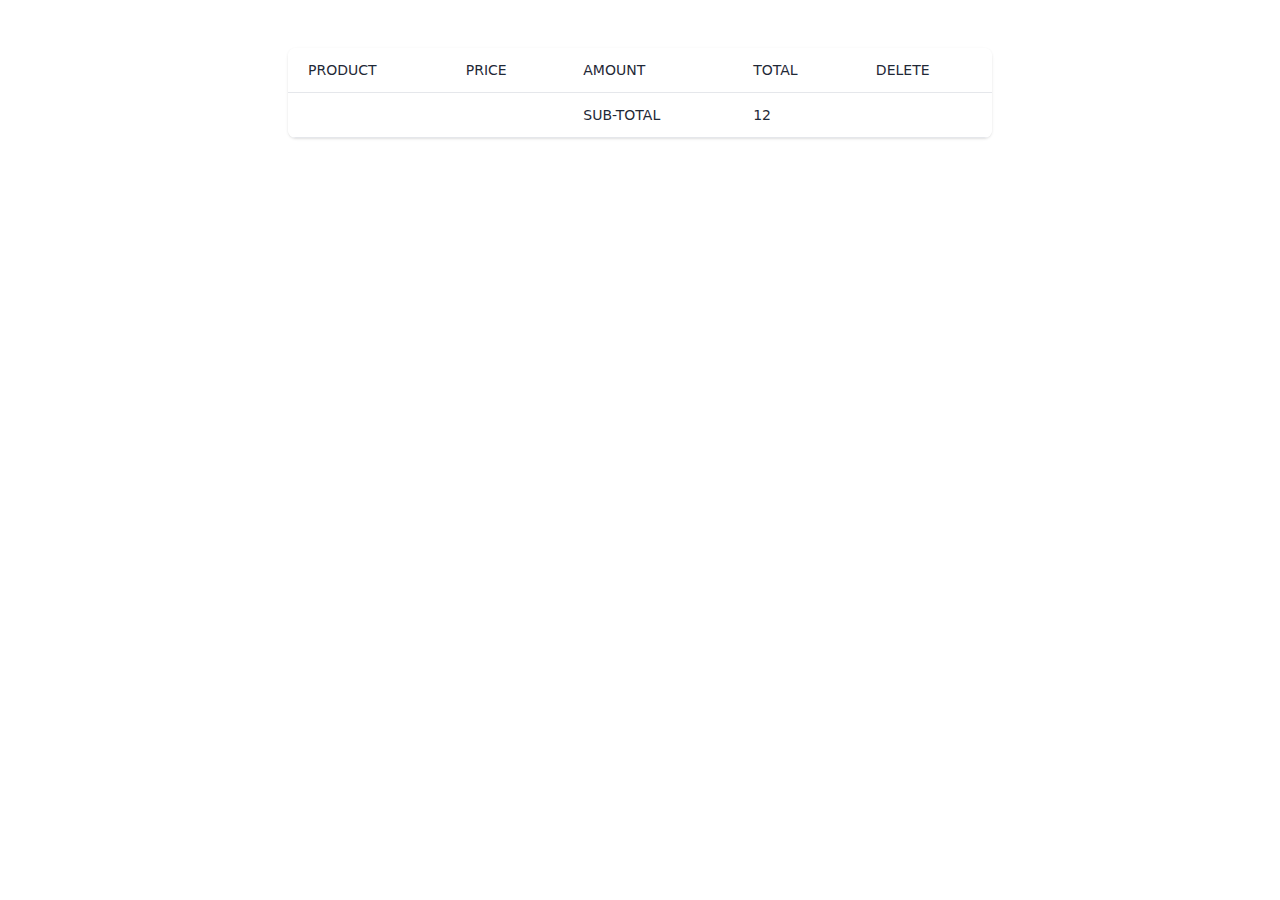
==== public/cart.html @ 41079a4b "almost complete for internship" ====
<!DOCTYPE html>
<html lang="en">
<head>
    <meta charset="UTF-8">
    <meta http-equiv="X-UA-Compatible" content="IE=edge">
    <meta name="viewport" content="width=device-width, initial-scale=1.0">
    <link rel="stylesheet" href="./styles.css">
    <title>Document</title>
</head>
<body onload="startingPrinting()">
    
    <div class="container mx-auto px-4 sm:px-8 max-w-3xl">
        <div class="py-8">
            <div class="-mx-4 sm:-mx-8 px-4 sm:px-8 py-4 overflow-x-auto">
                <div class="inline-block min-w-full shadow rounded-lg overflow-hidden">
                    <table class="min-w-full leading-normal">
                        <thead>
                            <tr>
                                <th scope="col" class="px-5 py-3 bg-white  border-b border-gray-200 text-gray-800  text-left text-sm uppercase font-normal">
                                    Product
                                </th>
                                <th scope="col" class="px-5 py-3 bg-white  border-b border-gray-200 text-gray-800  text-left text-sm uppercase font-normal">
                                    Price
                                </th>
                                <th scope="col" class="px-5 py-3 bg-white  border-b border-gray-200 text-gray-800  text-left text-sm uppercase font-normal">
                                    Amount
                                </th>
                                <th scope="col" class="px-5 py-3 bg-white  border-b border-gray-200 text-gray-800  text-left text-sm uppercase font-normal">
                                    Total
                                </th>
                                <th scope="col" class="px-5 py-3 bg-white  border-b border-gray-200 text-gray-800  text-left text-sm uppercase font-normal">
                                    Delete
                                </th>
                            </tr>
                        </thead>
                        <tbody id="parent">
                            
                        </tbody>
                        <thead>
                            <tr>
                                <th scope="col" class="px-5 py-3 bg-white  border-b border-gray-200 text-gray-800  text-left text-sm uppercase font-normal">
                                    
                                </th>
                                <th scope="col" class="px-5 py-3 bg-white  border-b border-gray-200 text-gray-800  text-left text-sm uppercase font-normal">
                                    
                                </th>
                                <th scope="col" class="px-5 py-3 bg-white  border-b border-gray-200 text-gray-800  text-left text-sm uppercase font-normal">
                                    Sub-Total
                                </th>
                                <th scope="col" class="px-5 py-3 bg-white  border-b border-gray-200 text-gray-800  text-left text-sm uppercase font-normal">
                                    <p id="sub-total">12</p>
                                </th>
                                <th scope="col" class="px-5 py-3 bg-white  border-b border-gray-200 text-gray-800  text-left text-sm uppercase font-normal">
                                    
                                </th>
                            </tr>
                        </thead>
                    </table>
                </div>
            </div>
        </div>
    </div>
<script>
    function productName (parentElement,data,index){
    var idMaker=String('item'+index)
    let tr = document.createElement('tr')
    tr.classList.add(idMaker)
    let td = document.createElement('td')
    td.classList.add('px-5','py-5','border-b','border-gray-200','bg-white','text-sm')
    let para = document.createElement('p')
    para.classList.add('text-gray-900','whitespace-no-wrap')
    para.textContent = String(data.name);
    para.setAttribute('id',idMaker)
    td.appendChild(para)
    tr.appendChild(td)
    parentElement.append(tr)

    //function calling for rows
    Price(tr,data)
    amount(tr,data,index)
    total(tr,data)
    DeleteItemBtn(tr,idMaker)
    }

    function Price (parentElement,data){
    let td = document.createElement('td')
    td.classList.add('px-5','py-5','border-b','border-gray-200','bg-white','text-sm')
    let para = document.createElement('p')
    para.classList.add('text-gray-900','whitespace-no-wrap')
    para.textContent = String(data.price);
    td.appendChild(para)
    parentElement.append(td)
    }

    function amount(parentElement,data,index){
        let td = document.createElement('td')
        var idMaker=String('item'+index+'Amount')
    td.classList.add('px-5','py-5','border-b','border-gray-200','bg-white','text-sm')
    let para = document.createElement('p')
    para.classList.add('text-gray-900','whitespace-no-wrap')
    para.textContent = String(data.amount);
    para.setAttribute('id',idMaker)
    td.appendChild(para)
    parentElement.append(td)
    }

    function total(parentElement,data){
        let td = document.createElement('td')
    td.classList.add('px-5','py-5','border-b','border-gray-200','bg-white','text-sm')
    let para = document.createElement('p')
    para.classList.add('text-gray-900','whitespace-no-wrap')
    console.log(data.price)
    let tempAmount = data.price * data.amount
    para.textContent =String(tempAmount) ;
    td.appendChild(para)
    parentElement.append(td)
    }



    function DeleteItemBtn (parentElement,id){
        let td = document.createElement('td')
    td.classList.add('px-5','py-5','border-b','border-gray-200','bg-white','text-sm')
    let button = document.createElement('button')
    button.classList.add('flex','text-white','bg-indigo-500','border-0','py-2','px-6','focus:outline-none','hover:bg-indigo-600','rounded')
    button.textContent ="delete Item";
    let customBtnId = String('DeleteItem('+JSON.stringify(id)+')')
    button.setAttribute('onclick',customBtnId);
    td.appendChild(button)
    parentElement.append(td)
    }

    function DeleteItem(item){
        let data = JSON.parse(localStorage.getItem('cart'))
        let filterValueName = document.getElementById(item).innerText;
       
        let filterValueAmount = parseInt(document.getElementById((item+'Amount')).innerText)
        console.log(filterValueAmount)
        let newData = data.filter(function(object){
            return  object.name != filterValueName ||
            object.amount !=filterValueAmount ;
                    
                     
        });
        console.log(newData);
        // console.log(JSON.stringify(newData))
        localStorage.setItem('cart',JSON.stringify(newData))
        startingPrinting();

    }



    function calculateTotal(){
        let dataFortotal = JSON.parse( localStorage.cart);
        let totalPrice =[]
        for(let j=0;j<dataFortotal.length;j++){
            let tempAmount = dataFortotal[j].price * dataFortotal[j].amount
            totalPrice.push(parseInt(tempAmount))
        }

        let price=0;
        for(var i=0;i<totalPrice.length;i++){
            price = parseInt( totalPrice[i])+price;
        }
        console.log( price)
    }


    
    
    const parentElement = document.getElementById('parent')



    function startingPrinting (){
    let data = JSON.parse( localStorage.cart);
    for(var i =0;i<data.length;i++){
        productName(parentElement,data[i],i);
    }
    calculateTotal();   
    }
 
    

    
</script>
</body>
</html>
---- public/styles.css ----
/*
! tailwindcss v3.1.8 | MIT License | https://tailwindcss.com
*/

/*
1. Prevent padding and border from affecting element width. (https://github.com/mozdevs/cssremedy/issues/4)
2. Allow adding a border to an element by just adding a border-width. (https://github.com/tailwindcss/tailwindcss/pull/116)
*/

*,
::before,
::after {
  box-sizing: border-box;
  /* 1 */
  border-width: 0;
  /* 2 */
  border-style: solid;
  /* 2 */
  border-color: #e5e7eb;
  /* 2 */
}

::before,
::after {
  --tw-content: '';
}

/*
1. Use a consistent sensible line-height in all browsers.
2. Prevent adjustments of font size after orientation changes in iOS.
3. Use a more readable tab size.
4. Use the user's configured `sans` font-family by default.
*/

html {
  line-height: 1.5;
  /* 1 */
  -webkit-text-size-adjust: 100%;
  /* 2 */
  -moz-tab-size: 4;
  /* 3 */
  -o-tab-size: 4;
     tab-size: 4;
  /* 3 */
  font-family: ui-sans-serif, system-ui, -apple-system, BlinkMacSystemFont, "Segoe UI", Roboto, "Helvetica Neue", Arial, "Noto Sans", sans-serif, "Apple Color Emoji", "Segoe UI Emoji", "Segoe UI Symbol", "Noto Color Emoji";
  /* 4 */
}

/*
1. Remove the margin in all browsers.
2. Inherit line-height from `html` so users can set them as a class directly on the `html` element.
*/

body {
  margin: 0;
  /* 1 */
  line-height: inherit;
  /* 2 */
}

/*
1. Add the correct height in Firefox.
2. Correct the inheritance of border color in Firefox. (https://bugzilla.mozilla.org/show_bug.cgi?id=190655)
3. Ensure horizontal rules are visible by default.
*/

hr {
  height: 0;
  /* 1 */
  color: inherit;
  /* 2 */
  border-top-width: 1px;
  /* 3 */
}

/*
Add the correct text decoration in Chrome, Edge, and Safari.
*/

abbr:where([title]) {
  -webkit-text-decoration: underline dotted;
          text-decoration: underline dotted;
}

/*
Remove the default font size and weight for headings.
*/

h1,
h2,
h3,
h4,
h5,
h6 {
  font-size: inherit;
  font-weight: inherit;
}

/*
Reset links to optimize for opt-in styling instead of opt-out.
*/

a {
  color: inherit;
  text-decoration: inherit;
}

/*
Add the correct font weight in Edge and Safari.
*/

b,
strong {
  font-weight: bolder;
}

/*
1. Use the user's configured `mono` font family by default.
2. Correct the odd `em` font sizing in all browsers.
*/

code,
kbd,
samp,
pre {
  font-family: ui-monospace, SFMono-Regular, Menlo, Monaco, Consolas, "Liberation Mono", "Courier New", monospace;
  /* 1 */
  font-size: 1em;
  /* 2 */
}

/*
Add the correct font size in all browsers.
*/

small {
  font-size: 80%;
}

/*
Prevent `sub` and `sup` elements from affecting the line height in all browsers.
*/

sub,
sup {
  font-size: 75%;
  line-height: 0;
  position: relative;
  vertical-align: baseline;
}

sub {
  bottom: -0.25em;
}

sup {
  top: -0.5em;
}

/*
1. Remove text indentation from table contents in Chrome and Safari. (https://bugs.chromium.org/p/chromium/issues/detail?id=999088, https://bugs.webkit.org/show_bug.cgi?id=201297)
2. Correct table border color inheritance in all Chrome and Safari. (https://bugs.chromium.org/p/chromium/issues/detail?id=935729, https://bugs.webkit.org/show_bug.cgi?id=195016)
3. Remove gaps between table borders by default.
*/

table {
  text-indent: 0;
  /* 1 */
  border-color: inherit;
  /* 2 */
  border-collapse: collapse;
  /* 3 */
}

/*
1. Change the font styles in all browsers.
2. Remove the margin in Firefox and Safari.
3. Remove default padding in all browsers.
*/

button,
input,
optgroup,
select,
textarea {
  font-family: inherit;
  /* 1 */
  font-size: 100%;
  /* 1 */
  font-weight: inherit;
  /* 1 */
  line-height: inherit;
  /* 1 */
  color: inherit;
  /* 1 */
  margin: 0;
  /* 2 */
  padding: 0;
  /* 3 */
}

/*
Remove the inheritance of text transform in Edge and Firefox.
*/

button,
select {
  text-transform: none;
}

/*
1. Correct the inability to style clickable types in iOS and Safari.
2. Remove default button styles.
*/

button,
[type='button'],
[type='reset'],
[type='submit'] {
  -webkit-appearance: button;
  /* 1 */
  background-color: transparent;
  /* 2 */
  background-image: none;
  /* 2 */
}

/*
Use the modern Firefox focus style for all focusable elements.
*/

:-moz-focusring {
  outline: auto;
}

/*
Remove the additional `:invalid` styles in Firefox. (https://github.com/mozilla/gecko-dev/blob/2f9eacd9d3d995c937b4251a5557d95d494c9be1/layout/style/res/forms.css#L728-L737)
*/

:-moz-ui-invalid {
  box-shadow: none;
}

/*
Add the correct vertical alignment in Chrome and Firefox.
*/

progress {
  vertical-align: baseline;
}

/*
Correct the cursor style of increment and decrement buttons in Safari.
*/

::-webkit-inner-spin-button,
::-webkit-outer-spin-button {
  height: auto;
}

/*
1. Correct the odd appearance in Chrome and Safari.
2. Correct the outline style in Safari.
*/

[type='search'] {
  -webkit-appearance: textfield;
  /* 1 */
  outline-offset: -2px;
  /* 2 */
}

/*
Remove the inner padding in Chrome and Safari on macOS.
*/

::-webkit-search-decoration {
  -webkit-appearance: none;
}

/*
1. Correct the inability to style clickable types in iOS and Safari.
2. Change font properties to `inherit` in Safari.
*/

::-webkit-file-upload-button {
  -webkit-appearance: button;
  /* 1 */
  font: inherit;
  /* 2 */
}

/*
Add the correct display in Chrome and Safari.
*/

summary {
  display: list-item;
}

/*
Removes the default spacing and border for appropriate elements.
*/

blockquote,
dl,
dd,
h1,
h2,
h3,
h4,
h5,
h6,
hr,
figure,
p,
pre {
  margin: 0;
}

fieldset {
  margin: 0;
  padding: 0;
}

legend {
  padding: 0;
}

ol,
ul,
menu {
  list-style: none;
  margin: 0;
  padding: 0;
}

/*
Prevent resizing textareas horizontally by default.
*/

textarea {
  resize: vertical;
}

/*
1. Reset the default placeholder opacity in Firefox. (https://github.com/tailwindlabs/tailwindcss/issues/3300)
2. Set the default placeholder color to the user's configured gray 400 color.
*/

input::-moz-placeholder, textarea::-moz-placeholder {
  opacity: 1;
  /* 1 */
  color: #9ca3af;
  /* 2 */
}

input::placeholder,
textarea::placeholder {
  opacity: 1;
  /* 1 */
  color: #9ca3af;
  /* 2 */
}

/*
Set the default cursor for buttons.
*/

button,
[role="button"] {
  cursor: pointer;
}

/*
Make sure disabled buttons don't get the pointer cursor.
*/

:disabled {
  cursor: default;
}

/*
1. Make replaced elements `display: block` by default. (https://github.com/mozdevs/cssremedy/issues/14)
2. Add `vertical-align: middle` to align replaced elements more sensibly by default. (https://github.com/jensimmons/cssremedy/issues/14#issuecomment-634934210)
   This can trigger a poorly considered lint error in some tools but is included by design.
*/

img,
svg,
video,
canvas,
audio,
iframe,
embed,
object {
  display: block;
  /* 1 */
  vertical-align: middle;
  /* 2 */
}

/*
Constrain images and videos to the parent width and preserve their intrinsic aspect ratio. (https://github.com/mozdevs/cssremedy/issues/14)
*/

img,
video {
  max-width: 100%;
  height: auto;
}

*, ::before, ::after {
  --tw-border-spacing-x: 0;
  --tw-border-spacing-y: 0;
  --tw-translate-x: 0;
  --tw-translate-y: 0;
  --tw-rotate: 0;
  --tw-skew-x: 0;
  --tw-skew-y: 0;
  --tw-scale-x: 1;
  --tw-scale-y: 1;
  --tw-pan-x:  ;
  --tw-pan-y:  ;
  --tw-pinch-zoom:  ;
  --tw-scroll-snap-strictness: proximity;
  --tw-ordinal:  ;
  --tw-slashed-zero:  ;
  --tw-numeric-figure:  ;
  --tw-numeric-spacing:  ;
  --tw-numeric-fraction:  ;
  --tw-ring-inset:  ;
  --tw-ring-offset-width: 0px;
  --tw-ring-offset-color: #fff;
  --tw-ring-color: rgb(59 130 246 / 0.5);
  --tw-ring-offset-shadow: 0 0 #0000;
  --tw-ring-shadow: 0 0 #0000;
  --tw-shadow: 0 0 #0000;
  --tw-shadow-colored: 0 0 #0000;
  --tw-blur:  ;
  --tw-brightness:  ;
  --tw-contrast:  ;
  --tw-grayscale:  ;
  --tw-hue-rotate:  ;
  --tw-invert:  ;
  --tw-saturate:  ;
  --tw-sepia:  ;
  --tw-drop-shadow:  ;
  --tw-backdrop-blur:  ;
  --tw-backdrop-brightness:  ;
  --tw-backdrop-contrast:  ;
  --tw-backdrop-grayscale:  ;
  --tw-backdrop-hue-rotate:  ;
  --tw-backdrop-invert:  ;
  --tw-backdrop-opacity:  ;
  --tw-backdrop-saturate:  ;
  --tw-backdrop-sepia:  ;
}

::-webkit-backdrop {
  --tw-border-spacing-x: 0;
  --tw-border-spacing-y: 0;
  --tw-translate-x: 0;
  --tw-translate-y: 0;
  --tw-rotate: 0;
  --tw-skew-x: 0;
  --tw-skew-y: 0;
  --tw-scale-x: 1;
  --tw-scale-y: 1;
  --tw-pan-x:  ;
  --tw-pan-y:  ;
  --tw-pinch-zoom:  ;
  --tw-scroll-snap-strictness: proximity;
  --tw-ordinal:  ;
  --tw-slashed-zero:  ;
  --tw-numeric-figure:  ;
  --tw-numeric-spacing:  ;
  --tw-numeric-fraction:  ;
  --tw-ring-inset:  ;
  --tw-ring-offset-width: 0px;
  --tw-ring-offset-color: #fff;
  --tw-ring-color: rgb(59 130 246 / 0.5);
  --tw-ring-offset-shadow: 0 0 #0000;
  --tw-ring-shadow: 0 0 #0000;
  --tw-shadow: 0 0 #0000;
  --tw-shadow-colored: 0 0 #0000;
  --tw-blur:  ;
  --tw-brightness:  ;
  --tw-contrast:  ;
  --tw-grayscale:  ;
  --tw-hue-rotate:  ;
  --tw-invert:  ;
  --tw-saturate:  ;
  --tw-sepia:  ;
  --tw-drop-shadow:  ;
  --tw-backdrop-blur:  ;
  --tw-backdrop-brightness:  ;
  --tw-backdrop-contrast:  ;
  --tw-backdrop-grayscale:  ;
  --tw-backdrop-hue-rotate:  ;
  --tw-backdrop-invert:  ;
  --tw-backdrop-opacity:  ;
  --tw-backdrop-saturate:  ;
  --tw-backdrop-sepia:  ;
}

::backdrop {
  --tw-border-spacing-x: 0;
  --tw-border-spacing-y: 0;
  --tw-translate-x: 0;
  --tw-translate-y: 0;
  --tw-rotate: 0;
  --tw-skew-x: 0;
  --tw-skew-y: 0;
  --tw-scale-x: 1;
  --tw-scale-y: 1;
  --tw-pan-x:  ;
  --tw-pan-y:  ;
  --tw-pinch-zoom:  ;
  --tw-scroll-snap-strictness: proximity;
  --tw-ordinal:  ;
  --tw-slashed-zero:  ;
  --tw-numeric-figure:  ;
  --tw-numeric-spacing:  ;
  --tw-numeric-fraction:  ;
  --tw-ring-inset:  ;
  --tw-ring-offset-width: 0px;
  --tw-ring-offset-color: #fff;
  --tw-ring-color: rgb(59 130 246 / 0.5);
  --tw-ring-offset-shadow: 0 0 #0000;
  --tw-ring-shadow: 0 0 #0000;
  --tw-shadow: 0 0 #0000;
  --tw-shadow-colored: 0 0 #0000;
  --tw-blur:  ;
  --tw-brightness:  ;
  --tw-contrast:  ;
  --tw-grayscale:  ;
  --tw-hue-rotate:  ;
  --tw-invert:  ;
  --tw-saturate:  ;
  --tw-sepia:  ;
  --tw-drop-shadow:  ;
  --tw-backdrop-blur:  ;
  --tw-backdrop-brightness:  ;
  --tw-backdrop-contrast:  ;
  --tw-backdrop-grayscale:  ;
  --tw-backdrop-hue-rotate:  ;
  --tw-backdrop-invert:  ;
  --tw-backdrop-opacity:  ;
  --tw-backdrop-saturate:  ;
  --tw-backdrop-sepia:  ;
}

.container {
  width: 100%;
}

@media (min-width: 640px) {
  .container {
    max-width: 640px;
  }
}

@media (min-width: 768px) {
  .container {
    max-width: 768px;
  }
}

@media (min-width: 1024px) {
  .container {
    max-width: 1024px;
  }
}

@media (min-width: 1280px) {
  .container {
    max-width: 1280px;
  }
}

@media (min-width: 1536px) {
  .container {
    max-width: 1536px;
  }
}

.relative {
  position: relative;
}

.m-1 {
  margin: 0.25rem;
}

.-m-4 {
  margin: -1rem;
}

.mx-auto {
  margin-left: auto;
  margin-right: auto;
}

.-mx-4 {
  margin-left: -1rem;
  margin-right: -1rem;
}

.-mx-3 {
  margin-left: -0.75rem;
  margin-right: -0.75rem;
}

.mx-3 {
  margin-left: 0.75rem;
  margin-right: 0.75rem;
}

.my-4 {
  margin-top: 1rem;
  margin-bottom: 1rem;
}

.mr-2 {
  margin-right: 0.5rem;
}

.mb-4 {
  margin-bottom: 1rem;
}

.ml-3 {
  margin-left: 0.75rem;
}

.mt-4 {
  margin-top: 1rem;
}

.ml-1 {
  margin-left: 0.25rem;
}

.mb-16 {
  margin-bottom: 4rem;
}

.-mt-40 {
  margin-top: -10rem;
}

.mt-6 {
  margin-top: 1.5rem;
}

.mt-1 {
  margin-top: 0.25rem;
}

.mb-6 {
  margin-bottom: 1.5rem;
}

.mt-8 {
  margin-top: 2rem;
}

.mb-2 {
  margin-bottom: 0.5rem;
}

.-mt-4 {
  margin-top: -1rem;
}

.ml-2 {
  margin-left: 0.5rem;
}

.mb-1 {
  margin-bottom: 0.25rem;
}

.mb-5 {
  margin-bottom: 1.25rem;
}

.ml-6 {
  margin-left: 1.5rem;
}

.mr-3 {
  margin-right: 0.75rem;
}

.ml-auto {
  margin-left: auto;
}

.ml-4 {
  margin-left: 1rem;
}

.block {
  display: block;
}

.inline-block {
  display: inline-block;
}

.flex {
  display: flex;
}

.inline-flex {
  display: inline-flex;
}

.table {
  display: table;
}

.grid {
  display: grid;
}

.hidden {
  display: none;
}

.h-screen {
  height: 100vh;
}

.h-4 {
  height: 1rem;
}

.h-80 {
  height: 20rem;
}

.h-48 {
  height: 12rem;
}

.h-full {
  height: 100%;
}

.h-5 {
  height: 1.25rem;
}

.h-6 {
  height: 1.5rem;
}

.h-64 {
  height: 16rem;
}

.h-10 {
  height: 2.5rem;
}

.w-4 {
  width: 1rem;
}

.w-full {
  width: 100%;
}

.w-80 {
  width: 20rem;
}

.w-5 {
  width: 1.25rem;
}

.w-12 {
  width: 3rem;
}

.w-6 {
  width: 1.5rem;
}

.w-10 {
  width: 2.5rem;
}

.min-w-full {
  min-width: 100%;
}

.max-w-3xl {
  max-width: 48rem;
}

.max-w-2xl {
  max-width: 42rem;
}

.max-w-md {
  max-width: 28rem;
}

.max-w-sm {
  max-width: 24rem;
}

.flex-1 {
  flex: 1 1 0%;
}

.flex-shrink-0 {
  flex-shrink: 0;
}

.transform {
  transform: translate(var(--tw-translate-x), var(--tw-translate-y)) rotate(var(--tw-rotate)) skewX(var(--tw-skew-x)) skewY(var(--tw-skew-y)) scaleX(var(--tw-scale-x)) scaleY(var(--tw-scale-y));
}

.appearance-none {
  -webkit-appearance: none;
     -moz-appearance: none;
          appearance: none;
}

.grid-cols-1 {
  grid-template-columns: repeat(1, minmax(0, 1fr));
}

.flex-col {
  flex-direction: column;
}

.flex-wrap {
  flex-wrap: wrap;
}

.items-center {
  align-items: center;
}

.justify-center {
  justify-content: center;
}

.justify-items-center {
  justify-items: center;
}

.gap-2 {
  gap: 0.5rem;
}

.self-center {
  align-self: center;
}

.overflow-hidden {
  overflow: hidden;
}

.overflow-x-auto {
  overflow-x: auto;
}

.rounded-lg {
  border-radius: 0.5rem;
}

.rounded {
  border-radius: 0.25rem;
}

.rounded-xl {
  border-radius: 0.75rem;
}

.rounded-full {
  border-radius: 9999px;
}

.rounded-3xl {
  border-radius: 1.5rem;
}

.rounded-t-xl {
  border-top-left-radius: 0.75rem;
  border-top-right-radius: 0.75rem;
}

.rounded-l-md {
  border-top-left-radius: 0.375rem;
  border-bottom-left-radius: 0.375rem;
}

.rounded-r-lg {
  border-top-right-radius: 0.5rem;
  border-bottom-right-radius: 0.5rem;
}

.border-0 {
  border-width: 0px;
}

.border {
  border-width: 1px;
}

.border-b {
  border-bottom-width: 1px;
}

.border-t {
  border-top-width: 1px;
}

.border-l {
  border-left-width: 1px;
}

.border-b-2 {
  border-bottom-width: 2px;
}

.border-gray-200 {
  --tw-border-opacity: 1;
  border-color: rgb(229 231 235 / var(--tw-border-opacity));
}

.border-gray-300 {
  --tw-border-opacity: 1;
  border-color: rgb(209 213 219 / var(--tw-border-opacity));
}

.border-transparent {
  border-color: transparent;
}

.border-gray-100 {
  --tw-border-opacity: 1;
  border-color: rgb(243 244 246 / var(--tw-border-opacity));
}

.bg-white {
  --tw-bg-opacity: 1;
  background-color: rgb(255 255 255 / var(--tw-bg-opacity));
}

.bg-transparent {
  background-color: transparent;
}

.bg-cus-purple {
  --tw-bg-opacity: 1;
  background-color: rgb(122 68 149 / var(--tw-bg-opacity));
}

.bg-cus-pink {
  --tw-bg-opacity: 1;
  background-color: rgb(255 143 177 / var(--tw-bg-opacity));
}

.bg-cus-lightPink {
  --tw-bg-opacity: 1;
  background-color: rgb(252 226 219 / var(--tw-bg-opacity));
}

.bg-purple-600 {
  --tw-bg-opacity: 1;
  background-color: rgb(147 51 234 / var(--tw-bg-opacity));
}

.bg-emerald-500 {
  --tw-bg-opacity: 1;
  background-color: rgb(16 185 129 / var(--tw-bg-opacity));
}

.bg-red-500 {
  --tw-bg-opacity: 1;
  background-color: rgb(239 68 68 / var(--tw-bg-opacity));
}

.bg-indigo-500 {
  --tw-bg-opacity: 1;
  background-color: rgb(99 102 241 / var(--tw-bg-opacity));
}

.bg-gray-200 {
  --tw-bg-opacity: 1;
  background-color: rgb(229 231 235 / var(--tw-bg-opacity));
}

.bg-gradient-to-r {
  background-image: linear-gradient(to right, var(--tw-gradient-stops));
}

.from-pink-400 {
  --tw-gradient-from: #f472b6;
  --tw-gradient-to: rgb(244 114 182 / 0);
  --tw-gradient-stops: var(--tw-gradient-from), var(--tw-gradient-to);
}

.via-purple-900 {
  --tw-gradient-to: rgb(88 28 135 / 0);
  --tw-gradient-stops: var(--tw-gradient-from), #581c87, var(--tw-gradient-to);
}

.to-rose-500 {
  --tw-gradient-to: #f43f5e;
}

.fill-current {
  fill: currentColor;
}

.object-cover {
  -o-object-fit: cover;
     object-fit: cover;
}

.object-center {
  -o-object-position: center;
     object-position: center;
}

.p-5 {
  padding: 1.25rem;
}

.p-12 {
  padding: 3rem;
}

.p-4 {
  padding: 1rem;
}

.p-6 {
  padding: 1.5rem;
}

.p-0 {
  padding: 0px;
}

.px-4 {
  padding-left: 1rem;
  padding-right: 1rem;
}

.py-8 {
  padding-top: 2rem;
  padding-bottom: 2rem;
}

.py-4 {
  padding-top: 1rem;
  padding-bottom: 1rem;
}

.px-5 {
  padding-left: 1.25rem;
  padding-right: 1.25rem;
}

.py-3 {
  padding-top: 0.75rem;
  padding-bottom: 0.75rem;
}

.py-5 {
  padding-top: 1.25rem;
  padding-bottom: 1.25rem;
}

.py-1 {
  padding-top: 0.25rem;
  padding-bottom: 0.25rem;
}

.px-3 {
  padding-left: 0.75rem;
  padding-right: 0.75rem;
}

.px-6 {
  padding-left: 1.5rem;
  padding-right: 1.5rem;
}

.py-12 {
  padding-top: 3rem;
  padding-bottom: 3rem;
}

.py-24 {
  padding-top: 6rem;
  padding-bottom: 6rem;
}

.py-6 {
  padding-top: 1.5rem;
  padding-bottom: 1.5rem;
}

.py-2 {
  padding-top: 0.5rem;
  padding-bottom: 0.5rem;
}

.pb-5 {
  padding-bottom: 1.25rem;
}

.pl-3 {
  padding-left: 0.75rem;
}

.pr-10 {
  padding-right: 2.5rem;
}

.text-left {
  text-align: left;
}

.text-center {
  text-align: center;
}

.align-middle {
  vertical-align: middle;
}

.text-sm {
  font-size: 0.875rem;
  line-height: 1.25rem;
}

.text-base {
  font-size: 1rem;
  line-height: 1.5rem;
}

.text-xl {
  font-size: 1.25rem;
  line-height: 1.75rem;
}

.text-8xl {
  font-size: 6rem;
  line-height: 1;
}

.text-2xl {
  font-size: 1.5rem;
  line-height: 2rem;
}

.text-3xl {
  font-size: 1.875rem;
  line-height: 2.25rem;
}

.text-5xl {
  font-size: 3rem;
  line-height: 1;
}

.text-lg {
  font-size: 1.125rem;
  line-height: 1.75rem;
}

.text-xs {
  font-size: 0.75rem;
  line-height: 1rem;
}

.font-normal {
  font-weight: 400;
}

.font-medium {
  font-weight: 500;
}

.font-light {
  font-weight: 300;
}

.font-semibold {
  font-weight: 600;
}

.font-bold {
  font-weight: 700;
}

.font-thin {
  font-weight: 100;
}

.uppercase {
  text-transform: uppercase;
}

.leading-normal {
  line-height: 1.5;
}

.leading-relaxed {
  line-height: 1.625;
}

.tracking-tight {
  letter-spacing: -0.025em;
}

.text-gray-800 {
  --tw-text-opacity: 1;
  color: rgb(31 41 55 / var(--tw-text-opacity));
}

.text-gray-900 {
  --tw-text-opacity: 1;
  color: rgb(17 24 39 / var(--tw-text-opacity));
}

.text-yellow-50 {
  --tw-text-opacity: 1;
  color: rgb(254 252 232 / var(--tw-text-opacity));
}

.text-white {
  --tw-text-opacity: 1;
  color: rgb(255 255 255 / var(--tw-text-opacity));
}

.text-neutral-600 {
  --tw-text-opacity: 1;
  color: rgb(82 82 82 / var(--tw-text-opacity));
}

.text-cus-pink {
  --tw-text-opacity: 1;
  color: rgb(255 143 177 / var(--tw-text-opacity));
}

.text-cus-LightPurple {
  --tw-text-opacity: 1;
  color: rgb(178 112 162 / var(--tw-text-opacity));
}

.text-gray-600 {
  --tw-text-opacity: 1;
  color: rgb(75 85 99 / var(--tw-text-opacity));
}

.text-gray-500 {
  --tw-text-opacity: 1;
  color: rgb(107 114 128 / var(--tw-text-opacity));
}

.text-cus-purple {
  --tw-text-opacity: 1;
  color: rgb(122 68 149 / var(--tw-text-opacity));
}

.text-gray-700 {
  --tw-text-opacity: 1;
  color: rgb(55 65 81 / var(--tw-text-opacity));
}

.text-emerald-500 {
  --tw-text-opacity: 1;
  color: rgb(16 185 129 / var(--tw-text-opacity));
}

.text-red-500 {
  --tw-text-opacity: 1;
  color: rgb(239 68 68 / var(--tw-text-opacity));
}

.text-blue-500 {
  --tw-text-opacity: 1;
  color: rgb(59 130 246 / var(--tw-text-opacity));
}

.underline {
  -webkit-text-decoration-line: underline;
          text-decoration-line: underline;
}

.placeholder-gray-400::-moz-placeholder {
  --tw-placeholder-opacity: 1;
  color: rgb(156 163 175 / var(--tw-placeholder-opacity));
}

.placeholder-gray-400::placeholder {
  --tw-placeholder-opacity: 1;
  color: rgb(156 163 175 / var(--tw-placeholder-opacity));
}

.shadow {
  --tw-shadow: 0 1px 3px 0 rgb(0 0 0 / 0.1), 0 1px 2px -1px rgb(0 0 0 / 0.1);
  --tw-shadow-colored: 0 1px 3px 0 var(--tw-shadow-color), 0 1px 2px -1px var(--tw-shadow-color);
  box-shadow: var(--tw-ring-offset-shadow, 0 0 #0000), var(--tw-ring-shadow, 0 0 #0000), var(--tw-shadow);
}

.shadow-2xl {
  --tw-shadow: 0 25px 50px -12px rgb(0 0 0 / 0.25);
  --tw-shadow-colored: 0 25px 50px -12px var(--tw-shadow-color);
  box-shadow: var(--tw-ring-offset-shadow, 0 0 #0000), var(--tw-ring-shadow, 0 0 #0000), var(--tw-shadow);
}

.shadow-lg {
  --tw-shadow: 0 10px 15px -3px rgb(0 0 0 / 0.1), 0 4px 6px -4px rgb(0 0 0 / 0.1);
  --tw-shadow-colored: 0 10px 15px -3px var(--tw-shadow-color), 0 4px 6px -4px var(--tw-shadow-color);
  box-shadow: var(--tw-ring-offset-shadow, 0 0 #0000), var(--tw-ring-shadow, 0 0 #0000), var(--tw-shadow);
}

.shadow-sm {
  --tw-shadow: 0 1px 2px 0 rgb(0 0 0 / 0.05);
  --tw-shadow-colored: 0 1px 2px 0 var(--tw-shadow-color);
  box-shadow: var(--tw-ring-offset-shadow, 0 0 #0000), var(--tw-ring-shadow, 0 0 #0000), var(--tw-shadow);
}

.shadow-md {
  --tw-shadow: 0 4px 6px -1px rgb(0 0 0 / 0.1), 0 2px 4px -2px rgb(0 0 0 / 0.1);
  --tw-shadow-colored: 0 4px 6px -1px var(--tw-shadow-color), 0 2px 4px -2px var(--tw-shadow-color);
  box-shadow: var(--tw-ring-offset-shadow, 0 0 #0000), var(--tw-ring-shadow, 0 0 #0000), var(--tw-shadow);
}

.filter {
  filter: var(--tw-blur) var(--tw-brightness) var(--tw-contrast) var(--tw-grayscale) var(--tw-hue-rotate) var(--tw-invert) var(--tw-saturate) var(--tw-sepia) var(--tw-drop-shadow);
}

.backdrop-blur-3xl {
  --tw-backdrop-blur: blur(64px);
  -webkit-backdrop-filter: var(--tw-backdrop-blur) var(--tw-backdrop-brightness) var(--tw-backdrop-contrast) var(--tw-backdrop-grayscale) var(--tw-backdrop-hue-rotate) var(--tw-backdrop-invert) var(--tw-backdrop-opacity) var(--tw-backdrop-saturate) var(--tw-backdrop-sepia);
          backdrop-filter: var(--tw-backdrop-blur) var(--tw-backdrop-brightness) var(--tw-backdrop-contrast) var(--tw-backdrop-grayscale) var(--tw-backdrop-hue-rotate) var(--tw-backdrop-invert) var(--tw-backdrop-opacity) var(--tw-backdrop-saturate) var(--tw-backdrop-sepia);
}

.transition-all {
  transition-property: all;
  transition-timing-function: cubic-bezier(0.4, 0, 0.2, 1);
  transition-duration: 150ms;
}

.transition {
  transition-property: color, background-color, border-color, fill, stroke, opacity, box-shadow, transform, filter, -webkit-text-decoration-color, -webkit-backdrop-filter;
  transition-property: color, background-color, border-color, text-decoration-color, fill, stroke, opacity, box-shadow, transform, filter, backdrop-filter;
  transition-property: color, background-color, border-color, text-decoration-color, fill, stroke, opacity, box-shadow, transform, filter, backdrop-filter, -webkit-text-decoration-color, -webkit-backdrop-filter;
  transition-timing-function: cubic-bezier(0.4, 0, 0.2, 1);
  transition-duration: 150ms;
}

.delay-150 {
  transition-delay: 150ms;
}

.delay-75 {
  transition-delay: 75ms;
}

.duration-1000 {
  transition-duration: 1000ms;
}

.duration-300 {
  transition-duration: 300ms;
}

.duration-200 {
  transition-duration: 200ms;
}

.ease-in-out {
  transition-timing-function: cubic-bezier(0.4, 0, 0.2, 1);
}

.ease-in {
  transition-timing-function: cubic-bezier(0.4, 0, 1, 1);
}

.ease-out {
  transition-timing-function: cubic-bezier(0, 0, 0.2, 1);
}

.background-animate {
  background-size: 400%;
  -webkit-animation: AnimationName 5s ease infinite;
  animation: AnimationName 5s ease infinite;
}

@-webkit-keyframes AnimationName {
  0%,
    100% {
    background-position: 0% 50%;
  }

  50% {
    background-position: 100% 50%;
  }
}

@keyframes AnimationName {
  0%,
    100% {
    background-position: 0% 50%;
  }

  50% {
    background-position: 100% 50%;
  }
}

.font1{
  font-family: 'Poppins', sans-serif;
}

.hover\:scale-105:hover {
  --tw-scale-x: 1.05;
  --tw-scale-y: 1.05;
  transform: translate(var(--tw-translate-x), var(--tw-translate-y)) rotate(var(--tw-rotate)) skewX(var(--tw-skew-x)) skewY(var(--tw-skew-y)) scaleX(var(--tw-scale-x)) scaleY(var(--tw-scale-y));
}

.hover\:scale-110:hover {
  --tw-scale-x: 1.1;
  --tw-scale-y: 1.1;
  transform: translate(var(--tw-translate-x), var(--tw-translate-y)) rotate(var(--tw-rotate)) skewX(var(--tw-skew-x)) skewY(var(--tw-skew-y)) scaleX(var(--tw-scale-x)) scaleY(var(--tw-scale-y));
}

.hover\:border-2:hover {
  border-width: 2px;
}

.hover\:border-gray-200:hover {
  --tw-border-opacity: 1;
  border-color: rgb(229 231 235 / var(--tw-border-opacity));
}

.hover\:bg-gray-200:hover {
  --tw-bg-opacity: 1;
  background-color: rgb(229 231 235 / var(--tw-bg-opacity));
}

.hover\:bg-cus-lightPink:hover {
  --tw-bg-opacity: 1;
  background-color: rgb(252 226 219 / var(--tw-bg-opacity));
}

.hover\:bg-purple-700:hover {
  --tw-bg-opacity: 1;
  background-color: rgb(126 34 206 / var(--tw-bg-opacity));
}

.hover\:bg-indigo-600:hover {
  --tw-bg-opacity: 1;
  background-color: rgb(79 70 229 / var(--tw-bg-opacity));
}

.hover\:text-gray-900:hover {
  --tw-text-opacity: 1;
  color: rgb(17 24 39 / var(--tw-text-opacity));
}

.hover\:text-gray-700:hover {
  --tw-text-opacity: 1;
  color: rgb(55 65 81 / var(--tw-text-opacity));
}

.hover\:text-blue-700:hover {
  --tw-text-opacity: 1;
  color: rgb(29 78 216 / var(--tw-text-opacity));
}

.focus\:border-transparent:focus {
  border-color: transparent;
}

.focus\:border-indigo-500:focus {
  --tw-border-opacity: 1;
  border-color: rgb(99 102 241 / var(--tw-border-opacity));
}

.focus\:outline-none:focus {
  outline: 2px solid transparent;
  outline-offset: 2px;
}

.focus\:ring-2:focus {
  --tw-ring-offset-shadow: var(--tw-ring-inset) 0 0 0 var(--tw-ring-offset-width) var(--tw-ring-offset-color);
  --tw-ring-shadow: var(--tw-ring-inset) 0 0 0 calc(2px + var(--tw-ring-offset-width)) var(--tw-ring-color);
  box-shadow: var(--tw-ring-offset-shadow), var(--tw-ring-shadow), var(--tw-shadow, 0 0 #0000);
}

.focus\:ring-purple-600:focus {
  --tw-ring-opacity: 1;
  --tw-ring-color: rgb(147 51 234 / var(--tw-ring-opacity));
}

.focus\:ring-purple-500:focus {
  --tw-ring-opacity: 1;
  --tw-ring-color: rgb(168 85 247 / var(--tw-ring-opacity));
}

.focus\:ring-indigo-200:focus {
  --tw-ring-opacity: 1;
  --tw-ring-color: rgb(199 210 254 / var(--tw-ring-opacity));
}

.focus\:ring-offset-2:focus {
  --tw-ring-offset-width: 2px;
}

.focus\:ring-offset-purple-200:focus {
  --tw-ring-offset-color: #e9d5ff;
}

@media (min-width: 640px) {
  .sm\:-mx-8 {
    margin-left: -2rem;
    margin-right: -2rem;
  }

  .sm\:ml-4 {
    margin-left: 1rem;
  }

  .sm\:mt-0 {
    margin-top: 0px;
  }

  .sm\:ml-auto {
    margin-left: auto;
  }

  .sm\:h-\[28rem\] {
    height: 28rem;
  }

  .sm\:w-\[28rem\] {
    width: 28rem;
  }

  .sm\:flex-row {
    flex-direction: row;
  }

  .sm\:justify-start {
    justify-content: flex-start;
  }

  .sm\:border-l-2 {
    border-left-width: 2px;
  }

  .sm\:border-gray-200 {
    --tw-border-opacity: 1;
    border-color: rgb(229 231 235 / var(--tw-border-opacity));
  }

  .sm\:px-8 {
    padding-left: 2rem;
    padding-right: 2rem;
  }

  .sm\:py-2 {
    padding-top: 0.5rem;
    padding-bottom: 0.5rem;
  }

  .sm\:px-6 {
    padding-left: 1.5rem;
    padding-right: 1.5rem;
  }

  .sm\:pl-4 {
    padding-left: 1rem;
  }

  .sm\:text-9xl {
    font-size: 8rem;
    line-height: 1;
  }

  .sm\:text-7xl {
    font-size: 4.5rem;
    line-height: 1;
  }

  .sm\:text-2xl {
    font-size: 1.5rem;
    line-height: 2rem;
  }
}

@media (min-width: 768px) {
  .md\:ml-auto {
    margin-left: auto;
  }

  .md\:mr-auto {
    margin-right: auto;
  }

  .md\:mb-0 {
    margin-bottom: 0px;
  }

  .md\:mt-0 {
    margin-top: 0px;
  }

  .md\:-ml-16 {
    margin-left: -4rem;
  }

  .md\:h-36 {
    height: 9rem;
  }

  .md\:w-2\/3 {
    width: 66.666667%;
  }

  .md\:w-80 {
    width: 20rem;
  }

  .md\:w-1\/2 {
    width: 50%;
  }

  .md\:flex-row {
    flex-direction: row;
  }

  .md\:flex-nowrap {
    flex-wrap: nowrap;
  }

  .md\:items-center {
    align-items: center;
  }

  .md\:justify-center {
    justify-content: center;
  }

  .md\:gap-20 {
    gap: 5rem;
  }

  .md\:px-8 {
    padding-left: 2rem;
    padding-right: 2rem;
  }

  .md\:align-middle {
    vertical-align: middle;
  }

  .md\:hover\:-translate-y-8:hover {
    --tw-translate-y: -2rem;
    transform: translate(var(--tw-translate-x), var(--tw-translate-y)) rotate(var(--tw-rotate)) skewX(var(--tw-skew-x)) skewY(var(--tw-skew-y)) scaleX(var(--tw-scale-x)) scaleY(var(--tw-scale-y));
  }
}

@media (min-width: 1024px) {
  .lg\:mt-0 {
    margin-top: 0px;
  }

  .lg\:h-48 {
    height: 12rem;
  }

  .lg\:h-auto {
    height: auto;
  }

  .lg\:w-1\/4 {
    width: 25%;
  }

  .lg\:w-4\/5 {
    width: 80%;
  }

  .lg\:w-1\/2 {
    width: 50%;
  }

  .lg\:px-10 {
    padding-left: 2.5rem;
    padding-right: 2.5rem;
  }

  .lg\:py-6 {
    padding-top: 1.5rem;
    padding-bottom: 1.5rem;
  }

  .lg\:pl-10 {
    padding-left: 2.5rem;
  }
}

@media (min-width: 1280px) {
  .xl\:mt-0 {
    margin-top: 0px;
  }

  .xl\:w-1\/2 {
    width: 50%;
  }

  .xl\:flex-row {
    flex-direction: row;
  }

  .xl\:items-start {
    align-items: flex-start;
  }

  .xl\:text-4xl {
    font-size: 2.25rem;
    line-height: 2.5rem;
  }
}
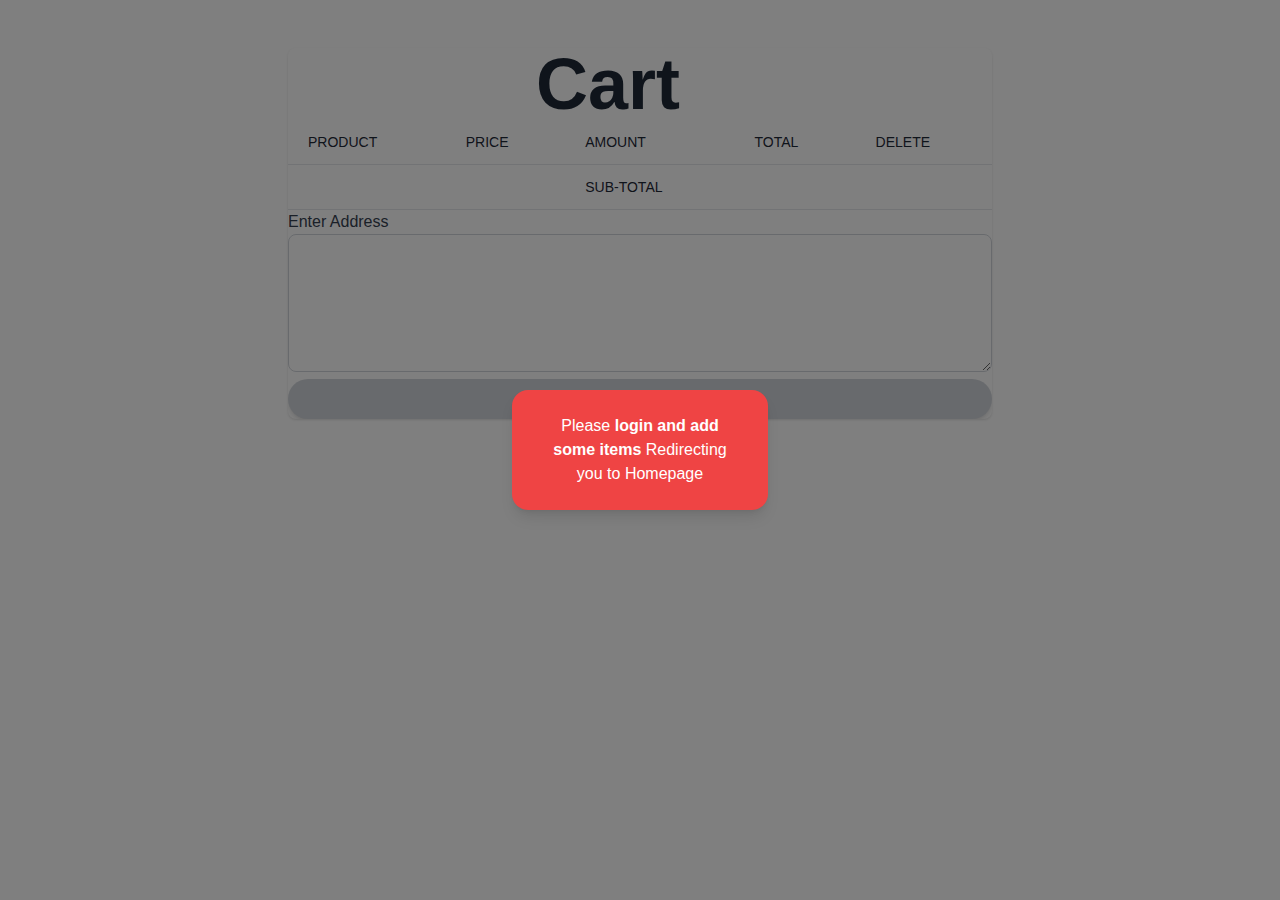
==== commit efaa5349: "completed" ====
--- a/public/cart.html
+++ b/public/cart.html
@@ -1,189 +1,132 @@
 <!DOCTYPE html>
 <html lang="en">
+
 <head>
     <meta charset="UTF-8">
     <meta http-equiv="X-UA-Compatible" content="IE=edge">
     <meta name="viewport" content="width=device-width, initial-scale=1.0">
     <link rel="stylesheet" href="./styles.css">
-    <title>Document</title>
+    <title>Cart</title>
 </head>
-<body onload="startingPrinting()">
+
+<body onload="startingPrinting()" class="font1">
+    <div id="notLogin" class="hidden  items-center justify-center justify-items-center h-screen absolute w-screen bg-black bg-opacity-50 ">
+        <div class="shadow-lg rounded-2xl p-4 bg-red-500  w-64 m-auto">
+            <div class="w-full h-full text-center">
+                <div class="flex h-full flex-col justify-between">
+                   
+                    <p class="text-white  text-md py-2 px-6">
+                        Please
+                        <span class="text-white font-bold">
+                            login and add some items
+                        </span>
+                        Redirecting you to Homepage
+                    </p>
+                    
+                </div>
+            </div>
+        </div>
+    </div>
     
+    
+    
+    <div id="alertBox" class="hidden  items-center justify-center justify-items-center h-screen absolute w-screen bg-black bg-opacity-50 ">
+    <div class="shadow-lg rounded-2xl p-4 bg-white  w-64 m-auto">
+        <div class="w-full h-full text-center">
+            <div class="flex h-full flex-col justify-between">
+                <svg class="h-12 w-12 mt-4 m-auto text-green-500" stroke="currentColor" fill="none" viewBox="0 0 24 24">
+                    <path stroke-linecap="round" stroke-linejoin="round" stroke-width="2" d="M5 13l4 4L19 7">
+                    </path>
+                </svg>
+                <p class="text-gray-600  text-md py-2 px-6">
+                    Your
+                    <span class="text-gray-800 font-bold">
+                        Order is confirmed
+                    </span>
+                    we will contact you shortly
+                </p>
+                
+            </div>
+        </div>
+    </div>
+</div>
+    
+
     <div class="container mx-auto px-4 sm:px-8 max-w-3xl">
         <div class="py-8">
             <div class="-mx-4 sm:-mx-8 px-4 sm:px-8 py-4 overflow-x-auto">
                 <div class="inline-block min-w-full shadow rounded-lg overflow-hidden">
+                    <h1 class=" text-center text-6xl sm:text-7xl font-bold text-gray-800 mr-16">Cart</h1>
+
                     <table class="min-w-full leading-normal">
                         <thead>
                             <tr>
-                                <th scope="col" class="px-5 py-3 bg-white  border-b border-gray-200 text-gray-800  text-left text-sm uppercase font-normal">
+                                <th scope="col"
+                                    class="px-5 py-3 bg-white  border-b border-gray-200 text-gray-800  text-left text-sm uppercase font-normal">
                                     Product
                                 </th>
-                                <th scope="col" class="px-5 py-3 bg-white  border-b border-gray-200 text-gray-800  text-left text-sm uppercase font-normal">
+                                <th scope="col"
+                                    class="px-5 py-3 bg-white  border-b border-gray-200 text-gray-800  text-left text-sm uppercase font-normal">
                                     Price
                                 </th>
-                                <th scope="col" class="px-5 py-3 bg-white  border-b border-gray-200 text-gray-800  text-left text-sm uppercase font-normal">
+                                <th scope="col"
+                                    class="px-5 py-3 bg-white  border-b border-gray-200 text-gray-800  text-left text-sm uppercase font-normal">
                                     Amount
                                 </th>
-                                <th scope="col" class="px-5 py-3 bg-white  border-b border-gray-200 text-gray-800  text-left text-sm uppercase font-normal">
+                                <th scope="col"
+                                    class="px-5 py-3 bg-white  border-b border-gray-200 text-gray-800  text-left text-sm uppercase font-normal">
                                     Total
                                 </th>
-                                <th scope="col" class="px-5 py-3 bg-white  border-b border-gray-200 text-gray-800  text-left text-sm uppercase font-normal">
+                                <th scope="col"
+                                    class="px-5 py-3 bg-white  border-b border-gray-200 text-gray-800  text-left text-sm uppercase font-normal">
                                     Delete
                                 </th>
                             </tr>
                         </thead>
                         <tbody id="parent">
-                            
+
                         </tbody>
                         <thead>
                             <tr>
-                                <th scope="col" class="px-5 py-3 bg-white  border-b border-gray-200 text-gray-800  text-left text-sm uppercase font-normal">
-                                    
+                                <th scope="col"
+                                    class="px-5 py-3 bg-white  border-b border-gray-200 text-gray-800  text-left text-sm uppercase font-normal">
+
                                 </th>
-                                <th scope="col" class="px-5 py-3 bg-white  border-b border-gray-200 text-gray-800  text-left text-sm uppercase font-normal">
-                                    
+                                <th scope="col"
+                                    class="px-5 py-3 bg-white  border-b border-gray-200 text-gray-800  text-left text-sm uppercase font-normal">
+
                                 </th>
-                                <th scope="col" class="px-5 py-3 bg-white  border-b border-gray-200 text-gray-800  text-left text-sm uppercase font-normal">
+                                <th scope="col"
+                                    class="px-5 py-3 bg-white  border-b border-gray-200 text-gray-800  text-left text-sm uppercase font-normal">
                                     Sub-Total
                                 </th>
-                                <th scope="col" class="px-5 py-3 bg-white  border-b border-gray-200 text-gray-800  text-left text-sm uppercase font-normal">
-                                    <p id="sub-total">12</p>
+                                <th scope="col"
+                                    class="px-5 py-3 bg-white  border-b border-gray-200 text-gray-800  text-left text-sm uppercase font-normal">
+                                    <p id="sub-total"></p>
                                 </th>
-                                <th scope="col" class="px-5 py-3 bg-white  border-b border-gray-200 text-gray-800  text-left text-sm uppercase font-normal">
-                                    
+                                <th scope="col"
+                                    class="px-5 py-3 bg-white  border-b border-gray-200 text-gray-800  text-left text-sm uppercase font-normal">
+
                                 </th>
                             </tr>
                         </thead>
                     </table>
+                    
+<label class="text-gray-700" for="name">Enter Address
+    <textarea onchange="addedAddress()" class="flex-1 appearance-none border border-gray-300 w-full py-2 px-4 bg-white text-gray-700 placeholder-gray-400 rounded-lg text-base focus:outline-none focus:ring-2 focus:ring-purple-600 focus:border-transparent" id="comment" placeholder="Enter your comment" name="comment" rows="5" cols="40">
+    </textarea>
+</label>
+                    <button id="checkoutBtn" type="button" disabled="true" onclick="BtnHighlight()" class="py-2 px-4 flex justify-center items-center  bg-gray-300 hover:bg-gray-500 focus:ring-gray-500 focus:ring-offset-gray-200 text-gray-800 w-full transition ease-in duration-200 text-center text-base font-semibold shadow-md focus:outline-none focus:ring-2 focus:ring-offset-2  rounded-full">
+                        
+                        CheckOut
+                    </button>
                 </div>
             </div>
         </div>
     </div>
-<script>
-    function productName (parentElement,data,index){
-    var idMaker=String('item'+index)
-    let tr = document.createElement('tr')
-    tr.classList.add(idMaker)
-    let td = document.createElement('td')
-    td.classList.add('px-5','py-5','border-b','border-gray-200','bg-white','text-sm')
-    let para = document.createElement('p')
-    para.classList.add('text-gray-900','whitespace-no-wrap')
-    para.textContent = String(data.name);
-    para.setAttribute('id',idMaker)
-    td.appendChild(para)
-    tr.appendChild(td)
-    parentElement.append(tr)
+    <script src="./script/cart.js">
+    </script>
 
-    //function calling for rows
-    Price(tr,data)
-    amount(tr,data,index)
-    total(tr,data)
-    DeleteItemBtn(tr,idMaker)
-    }
+</body>
 
-    function Price (parentElement,data){
-    let td = document.createElement('td')
-    td.classList.add('px-5','py-5','border-b','border-gray-200','bg-white','text-sm')
-    let para = document.createElement('p')
-    para.classList.add('text-gray-900','whitespace-no-wrap')
-    para.textContent = String(data.price);
-    td.appendChild(para)
-    parentElement.append(td)
-    }
-
-    function amount(parentElement,data,index){
-        let td = document.createElement('td')
-        var idMaker=String('item'+index+'Amount')
-    td.classList.add('px-5','py-5','border-b','border-gray-200','bg-white','text-sm')
-    let para = document.createElement('p')
-    para.classList.add('text-gray-900','whitespace-no-wrap')
-    para.textContent = String(data.amount);
-    para.setAttribute('id',idMaker)
-    td.appendChild(para)
-    parentElement.append(td)
-    }
-
-    function total(parentElement,data){
-        let td = document.createElement('td')
-    td.classList.add('px-5','py-5','border-b','border-gray-200','bg-white','text-sm')
-    let para = document.createElement('p')
-    para.classList.add('text-gray-900','whitespace-no-wrap')
-    console.log(data.price)
-    let tempAmount = data.price * data.amount
-    para.textContent =String(tempAmount) ;
-    td.appendChild(para)
-    parentElement.append(td)
-    }
-
-
-
-    function DeleteItemBtn (parentElement,id){
-        let td = document.createElement('td')
-    td.classList.add('px-5','py-5','border-b','border-gray-200','bg-white','text-sm')
-    let button = document.createElement('button')
-    button.classList.add('flex','text-white','bg-indigo-500','border-0','py-2','px-6','focus:outline-none','hover:bg-indigo-600','rounded')
-    button.textContent ="delete Item";
-    let customBtnId = String('DeleteItem('+JSON.stringify(id)+')')
-    button.setAttribute('onclick',customBtnId);
-    td.appendChild(button)
-    parentElement.append(td)
-    }
-
-    function DeleteItem(item){
-        let data = JSON.parse(localStorage.getItem('cart'))
-        let filterValueName = document.getElementById(item).innerText;
-       
-        let filterValueAmount = parseInt(document.getElementById((item+'Amount')).innerText)
-        console.log(filterValueAmount)
-        let newData = data.filter(function(object){
-            return  object.name != filterValueName ||
-            object.amount !=filterValueAmount ;
-                    
-                     
-        });
-        console.log(newData);
-        // console.log(JSON.stringify(newData))
-        localStorage.setItem('cart',JSON.stringify(newData))
-        startingPrinting();
-
-    }
-
-
-
-    function calculateTotal(){
-        let dataFortotal = JSON.parse( localStorage.cart);
-        let totalPrice =[]
-        for(let j=0;j<dataFortotal.length;j++){
-            let tempAmount = dataFortotal[j].price * dataFortotal[j].amount
-            totalPrice.push(parseInt(tempAmount))
-        }
-
-        let price=0;
-        for(var i=0;i<totalPrice.length;i++){
-            price = parseInt( totalPrice[i])+price;
-        }
-        console.log( price)
-    }
-
-
-    
-    
-    const parentElement = document.getElementById('parent')
-
-
-
-    function startingPrinting (){
-    let data = JSON.parse( localStorage.cart);
-    for(var i =0;i<data.length;i++){
-        productName(parentElement,data[i],i);
-    }
-    calculateTotal();   
-    }
- 
-    
-
-    
-</script>
-</body>
 </html>--- a/public/styles.css
+++ b/public/styles.css
@@ -585,6 +585,18 @@
   }
 }
 
+.visible {
+  visibility: visible;
+}
+
+.invisible {
+  visibility: hidden;
+}
+
+.absolute {
+  position: absolute;
+}
+
 .relative {
   position: relative;
 }
@@ -595,6 +607,14 @@
 
 .-m-4 {
   margin: -1rem;
+}
+
+.m-auto {
+  margin: auto;
+}
+
+.m-4 {
+  margin: 1rem;
 }
 
 .mx-auto {
@@ -702,6 +722,34 @@
   margin-left: 1rem;
 }
 
+.mr-5 {
+  margin-right: 1.25rem;
+}
+
+.mr-10 {
+  margin-right: 2.5rem;
+}
+
+.mr-16 {
+  margin-right: 4rem;
+}
+
+.mr-4 {
+  margin-right: 1rem;
+}
+
+.ml-5 {
+  margin-left: 1.25rem;
+}
+
+.-mt-2 {
+  margin-top: -0.5rem;
+}
+
+.-mt-1 {
+  margin-top: -0.25rem;
+}
+
 .block {
   display: block;
 }
@@ -766,6 +814,10 @@
   height: 2.5rem;
 }
 
+.h-12 {
+  height: 3rem;
+}
+
 .w-4 {
   width: 1rem;
 }
@@ -794,6 +846,14 @@
   width: 2.5rem;
 }
 
+.w-64 {
+  width: 16rem;
+}
+
+.w-screen {
+  width: 100vw;
+}
+
 .min-w-full {
   min-width: 100%;
 }
@@ -824,6 +884,23 @@
 
 .transform {
   transform: translate(var(--tw-translate-x), var(--tw-translate-y)) rotate(var(--tw-rotate)) skewX(var(--tw-skew-x)) skewY(var(--tw-skew-y)) scaleX(var(--tw-scale-x)) scaleY(var(--tw-scale-y));
+}
+
+@-webkit-keyframes pulse {
+  50% {
+    opacity: .5;
+  }
+}
+
+@keyframes pulse {
+  50% {
+    opacity: .5;
+  }
+}
+
+.animate-pulse {
+  -webkit-animation: pulse 2s cubic-bezier(0.4, 0, 0.6, 1) infinite;
+          animation: pulse 2s cubic-bezier(0.4, 0, 0.6, 1) infinite;
 }
 
 .appearance-none {
@@ -844,6 +921,10 @@
   flex-wrap: wrap;
 }
 
+.items-end {
+  align-items: flex-end;
+}
+
 .items-center {
   align-items: center;
 }
@@ -852,6 +933,10 @@
   justify-content: center;
 }
 
+.justify-between {
+  justify-content: space-between;
+}
+
 .justify-items-center {
   justify-items: center;
 }
@@ -860,6 +945,14 @@
   gap: 0.5rem;
 }
 
+.gap-4 {
+  gap: 1rem;
+}
+
+.gap-5 {
+  gap: 1.25rem;
+}
+
 .self-center {
   align-self: center;
 }
@@ -890,6 +983,10 @@
 
 .rounded-3xl {
   border-radius: 1.5rem;
+}
+
+.rounded-2xl {
+  border-radius: 1rem;
 }
 
 .rounded-t-xl {
@@ -997,6 +1094,40 @@
 .bg-gray-200 {
   --tw-bg-opacity: 1;
   background-color: rgb(229 231 235 / var(--tw-bg-opacity));
+}
+
+.bg-green-500 {
+  --tw-bg-opacity: 1;
+  background-color: rgb(34 197 94 / var(--tw-bg-opacity));
+}
+
+.bg-gray-300 {
+  --tw-bg-opacity: 1;
+  background-color: rgb(209 213 219 / var(--tw-bg-opacity));
+}
+
+.bg-indigo-600 {
+  --tw-bg-opacity: 1;
+  background-color: rgb(79 70 229 / var(--tw-bg-opacity));
+}
+
+.bg-black {
+  --tw-bg-opacity: 1;
+  background-color: rgb(0 0 0 / var(--tw-bg-opacity));
+}
+
+.bg-gray-50 {
+  --tw-bg-opacity: 1;
+  background-color: rgb(249 250 251 / var(--tw-bg-opacity));
+}
+
+.bg-red-600 {
+  --tw-bg-opacity: 1;
+  background-color: rgb(220 38 38 / var(--tw-bg-opacity));
+}
+
+.bg-opacity-50 {
+  --tw-bg-opacity: 0.5;
 }
 
 .bg-gradient-to-r {
@@ -1186,6 +1317,11 @@
   line-height: 1rem;
 }
 
+.text-6xl {
+  font-size: 3.75rem;
+  line-height: 1;
+}
+
 .font-normal {
   font-weight: 400;
 }
@@ -1210,6 +1346,10 @@
   font-weight: 100;
 }
 
+.font-extralight {
+  font-weight: 200;
+}
+
 .uppercase {
   text-transform: uppercase;
 }
@@ -1220,6 +1360,10 @@
 
 .leading-relaxed {
   line-height: 1.625;
+}
+
+.leading-6 {
+  line-height: 1.5rem;
 }
 
 .tracking-tight {
@@ -1296,6 +1440,16 @@
   color: rgb(59 130 246 / var(--tw-text-opacity));
 }
 
+.text-green-500 {
+  --tw-text-opacity: 1;
+  color: rgb(34 197 94 / var(--tw-text-opacity));
+}
+
+.text-green-700 {
+  --tw-text-opacity: 1;
+  color: rgb(21 128 61 / var(--tw-text-opacity));
+}
+
 .underline {
   -webkit-text-decoration-line: underline;
           text-decoration-line: underline;
@@ -1309,6 +1463,18 @@
 .placeholder-gray-400::placeholder {
   --tw-placeholder-opacity: 1;
   color: rgb(156 163 175 / var(--tw-placeholder-opacity));
+}
+
+.opacity-80 {
+  opacity: 0.8;
+}
+
+.opacity-70 {
+  opacity: 0.7;
+}
+
+.opacity-50 {
+  opacity: 0.5;
 }
 
 .shadow {
@@ -1373,6 +1539,10 @@
   transition-delay: 75ms;
 }
 
+.delay-100 {
+  transition-delay: 100ms;
+}
+
 .duration-1000 {
   transition-duration: 1000ms;
 }
@@ -1395,6 +1565,10 @@
 
 .ease-out {
   transition-timing-function: cubic-bezier(0, 0, 0.2, 1);
+}
+
+.ease-linear {
+  transition-timing-function: linear;
 }
 
 .background-animate {
@@ -1429,6 +1603,16 @@
   font-family: 'Poppins', sans-serif;
 }
 
+.hover\:translate-y-4:hover {
+  --tw-translate-y: 1rem;
+  transform: translate(var(--tw-translate-x), var(--tw-translate-y)) rotate(var(--tw-rotate)) skewX(var(--tw-skew-x)) skewY(var(--tw-skew-y)) scaleX(var(--tw-scale-x)) scaleY(var(--tw-scale-y));
+}
+
+.hover\:-translate-y-4:hover {
+  --tw-translate-y: -1rem;
+  transform: translate(var(--tw-translate-x), var(--tw-translate-y)) rotate(var(--tw-rotate)) skewX(var(--tw-skew-x)) skewY(var(--tw-skew-y)) scaleX(var(--tw-scale-x)) scaleY(var(--tw-scale-y));
+}
+
 .hover\:scale-105:hover {
   --tw-scale-x: 1.05;
   --tw-scale-y: 1.05;
@@ -1441,6 +1625,69 @@
   transform: translate(var(--tw-translate-x), var(--tw-translate-y)) rotate(var(--tw-rotate)) skewX(var(--tw-skew-x)) skewY(var(--tw-skew-y)) scaleX(var(--tw-scale-x)) scaleY(var(--tw-scale-y));
 }
 
+@keyframes pulse {
+  50% {
+    opacity: .5;
+  }
+}
+
+.hover\:animate-pulse:hover {
+  -webkit-animation: pulse 2s cubic-bezier(0.4, 0, 0.6, 1) infinite;
+          animation: pulse 2s cubic-bezier(0.4, 0, 0.6, 1) infinite;
+}
+
+@-webkit-keyframes ping {
+  75%, 100% {
+    transform: scale(2);
+    opacity: 0;
+  }
+}
+
+@keyframes ping {
+  75%, 100% {
+    transform: scale(2);
+    opacity: 0;
+  }
+}
+
+.hover\:animate-ping:hover {
+  -webkit-animation: ping 1s cubic-bezier(0, 0, 0.2, 1) infinite;
+          animation: ping 1s cubic-bezier(0, 0, 0.2, 1) infinite;
+}
+
+@-webkit-keyframes bounce {
+  0%, 100% {
+    transform: translateY(-25%);
+    -webkit-animation-timing-function: cubic-bezier(0.8,0,1,1);
+            animation-timing-function: cubic-bezier(0.8,0,1,1);
+  }
+
+  50% {
+    transform: none;
+    -webkit-animation-timing-function: cubic-bezier(0,0,0.2,1);
+            animation-timing-function: cubic-bezier(0,0,0.2,1);
+  }
+}
+
+@keyframes bounce {
+  0%, 100% {
+    transform: translateY(-25%);
+    -webkit-animation-timing-function: cubic-bezier(0.8,0,1,1);
+            animation-timing-function: cubic-bezier(0.8,0,1,1);
+  }
+
+  50% {
+    transform: none;
+    -webkit-animation-timing-function: cubic-bezier(0,0,0.2,1);
+            animation-timing-function: cubic-bezier(0,0,0.2,1);
+  }
+}
+
+.hover\:animate-bounce:hover {
+  -webkit-animation: bounce 1s infinite;
+          animation: bounce 1s infinite;
+}
+
 .hover\:border-2:hover {
   border-width: 2px;
 }
@@ -1468,6 +1715,26 @@
 .hover\:bg-indigo-600:hover {
   --tw-bg-opacity: 1;
   background-color: rgb(79 70 229 / var(--tw-bg-opacity));
+}
+
+.hover\:bg-green-700:hover {
+  --tw-bg-opacity: 1;
+  background-color: rgb(21 128 61 / var(--tw-bg-opacity));
+}
+
+.hover\:bg-gray-500:hover {
+  --tw-bg-opacity: 1;
+  background-color: rgb(107 114 128 / var(--tw-bg-opacity));
+}
+
+.hover\:bg-indigo-700:hover {
+  --tw-bg-opacity: 1;
+  background-color: rgb(67 56 202 / var(--tw-bg-opacity));
+}
+
+.hover\:bg-red-700:hover {
+  --tw-bg-opacity: 1;
+  background-color: rgb(185 28 28 / var(--tw-bg-opacity));
 }
 
 .hover\:text-gray-900:hover {
@@ -1520,6 +1787,26 @@
   --tw-ring-color: rgb(199 210 254 / var(--tw-ring-opacity));
 }
 
+.focus\:ring-green-500:focus {
+  --tw-ring-opacity: 1;
+  --tw-ring-color: rgb(34 197 94 / var(--tw-ring-opacity));
+}
+
+.focus\:ring-gray-500:focus {
+  --tw-ring-opacity: 1;
+  --tw-ring-color: rgb(107 114 128 / var(--tw-ring-opacity));
+}
+
+.focus\:ring-indigo-500:focus {
+  --tw-ring-opacity: 1;
+  --tw-ring-color: rgb(99 102 241 / var(--tw-ring-opacity));
+}
+
+.focus\:ring-red-500:focus {
+  --tw-ring-opacity: 1;
+  --tw-ring-color: rgb(239 68 68 / var(--tw-ring-opacity));
+}
+
 .focus\:ring-offset-2:focus {
   --tw-ring-offset-width: 2px;
 }
@@ -1528,7 +1815,44 @@
   --tw-ring-offset-color: #e9d5ff;
 }
 
+.focus\:ring-offset-green-200:focus {
+  --tw-ring-offset-color: #bbf7d0;
+}
+
+.focus\:ring-offset-gray-200:focus {
+  --tw-ring-offset-color: #e5e7eb;
+}
+
+.focus\:ring-offset-indigo-200:focus {
+  --tw-ring-offset-color: #c7d2fe;
+}
+
+.focus\:ring-offset-red-200:focus {
+  --tw-ring-offset-color: #fecaca;
+}
+
+@media (prefers-color-scheme: dark) {
+  .dark\:bg-gray-800 {
+    --tw-bg-opacity: 1;
+    background-color: rgb(31 41 55 / var(--tw-bg-opacity));
+  }
+
+  .dark\:text-gray-100 {
+    --tw-text-opacity: 1;
+    color: rgb(243 244 246 / var(--tw-text-opacity));
+  }
+
+  .dark\:text-white {
+    --tw-text-opacity: 1;
+    color: rgb(255 255 255 / var(--tw-text-opacity));
+  }
+}
+
 @media (min-width: 640px) {
+  .sm\:col-span-2 {
+    grid-column: span 2 / span 2;
+  }
+
   .sm\:-mx-8 {
     margin-left: -2rem;
     margin-right: -2rem;
@@ -1546,6 +1870,22 @@
     margin-left: auto;
   }
 
+  .sm\:mr-2 {
+    margin-right: 0.5rem;
+  }
+
+  .sm\:ml-5 {
+    margin-left: 1.25rem;
+  }
+
+  .sm\:-mt-1 {
+    margin-top: -0.25rem;
+  }
+
+  .sm\:grid {
+    display: grid;
+  }
+
   .sm\:h-\[28rem\] {
     height: 28rem;
   }
@@ -1554,12 +1894,24 @@
     width: 28rem;
   }
 
+  .sm\:grid-cols-3 {
+    grid-template-columns: repeat(3, minmax(0, 1fr));
+  }
+
   .sm\:flex-row {
     flex-direction: row;
   }
 
   .sm\:justify-start {
     justify-content: flex-start;
+  }
+
+  .sm\:gap-4 {
+    gap: 1rem;
+  }
+
+  .sm\:rounded-lg {
+    border-radius: 0.5rem;
   }
 
   .sm\:border-l-2 {
